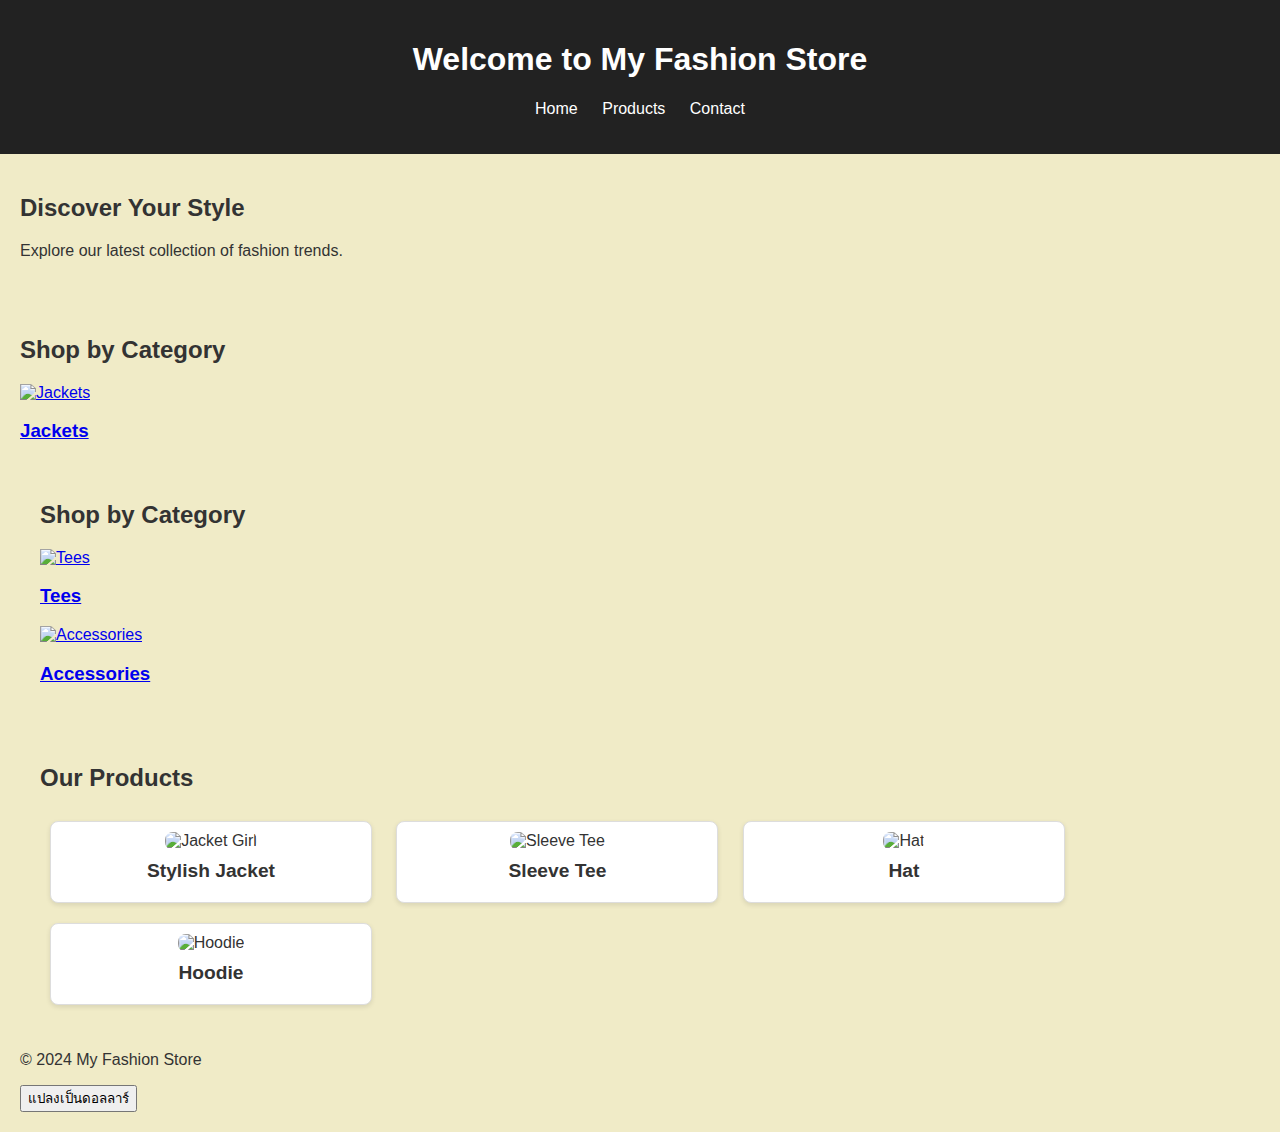
==== index.htm @ 0f47bf98 "Update index.htm" ====
<!DOCTYPE html>
<html lang="en">
<head>
    <meta charset="UTF-8">
    <meta name="viewport" content="width=device-width, initial-scale=1.0">
    <title>My Fashion Website</title>
    <link rel="stylesheet" href="styles.css">
</head>
<body>
    <header>
        <h1>Welcome to My Fashion Store</h1>
    <nav>
    <ul>
        <li><a href="#home">Home</a></li>
        <li><a href="categories.html" class="active">Products</a></li>
        <li><a href="#contact">Contact</a></li>
    </ul>
</nav>
    </header>
    <section id="home">
        <h2>Discover Your Style</h2>
        <p>Explore our latest collection of fashion trends.</p>
    </section>
    
    <section id="categories">   
     <h2>Shop by Category</h2>
     <a href="Jackets.html">     
    <div class="category-card">
            <img src="https://i.pinimg.com/736x/ca/48/a2/ca48a267fa7629efdbf284ed9e34df5d.jpg" alt="Jackets" width="200" height="250">
            <h3>Jackets</h3>
        </a>
    </div>
    
    <section id="categories">   
     <h2>Shop by Category</h2>   
            <a href="Tees.html">
            <div class="category-card">    
            <img src="https://i.pinimg.com/736x/18/9a/c1/189ac1304e4526fc57dd59c776c50927.jpg" alt="Tees" width="200" height="250">
            <h3>Tees</h3>
        </a>
    </div>
        
    <div class="category-card">
        <a href="accessories.html">
            <img src="https://i.pinimg.com/736x/97/70/14/9770143f5180a0803456acb93c4d238c.jpg" alt="Accessories" width="200" height="250">
            <h3>Accessories</h3>
        </a>
    </div>
</section>
   <section id="products">
    <h2>Our Products</h2>
    <div class="product-card">
        <img src="https://i.pinimg.com/736x/ca/48/a2/ca48a267fa7629efdbf284ed9e34df5d.jpg" alt="Jacket Girl" width="300" height="300">
        <h3>Stylish Jacket</h3>
    </div>
    <div class="product-card">
        <img src="https://i.pinimg.com/736x/d9/91/99/d991993943c3fca5ab2b1d0ed91bb8d7.jpg" alt="Sleeve Tee" width="300" height="300">
        <h3>Sleeve Tee</h3>
    </div>
    <div class="product-card">
        <img src="https://i.pinimg.com/736x/97/70/14/9770143f5180a0803456acb93c4d238c.jpg" alt="Hat" width="300" height="300">
        <h3>Hat</h3>
     </div>
    <div class="product-card">
        <img src="https://i.pinimg.com/736x/ef/0d/01/ef0d017801f02c7e0f54de75e4e46f66.jpg" alt="Hoodie" width="300"height="300">
        <h3>Hoodie</h3>
    </div>
</section>

    <footer>
        <p>© 2024 My Fashion Store</p>
    </footer>
    <script src="script.js"></script>
    <button onclick="convertAllPrices()">แปลงเป็นดอลลาร์</button>
</body>
</html>
---- styles.css ----
body {
    font-family: Arial, sans-serif;
    margin: 0;
    padding: 0;
    background-color: #f0ebc7;
    color: #333;
}

header {
    background-color: #222;
    color: white;
    padding: 20px;
    text-align: center;
}

nav ul {
    list-style: none;
    padding: 0;
}

nav ul li {
    display: inline;
    margin: 0 10px;
}

nav ul li a {
    color: white;
    text-decoration: none;
}

section {
    padding: 20px;
}

.product-card {
    border: 1px solid #ddd;
    border-radius: 8px;
    margin: 10px;
    padding: 10px;
    background-color: white;
    text-align: center;
    display: inline-block;
    width: 200px;
}

.product-card img {
    width: 100%;
    border-radius: 8px;
}
.product-card {
    display: inline-block;
    margin: 10px;
    padding: 10px;
    border: 1px solid #ddd;
    border-radius: 8px;
    text-align: center;
    width: 300px;
    box-shadow: 0 2px 5px rgba(0, 0, 0, 0.1);
    transition: transform 0.3s ease;
}

.product-card img {
    width: 100%;
    border-radius: 8px;
}

.product-card h3 {
    margin: 10px 0;
    font-size: 1.2em;
}

.product-card p {
    color: #888;
    font-size: 1em;
}

.product-card:hover {
    transform: scale(1.05);
}
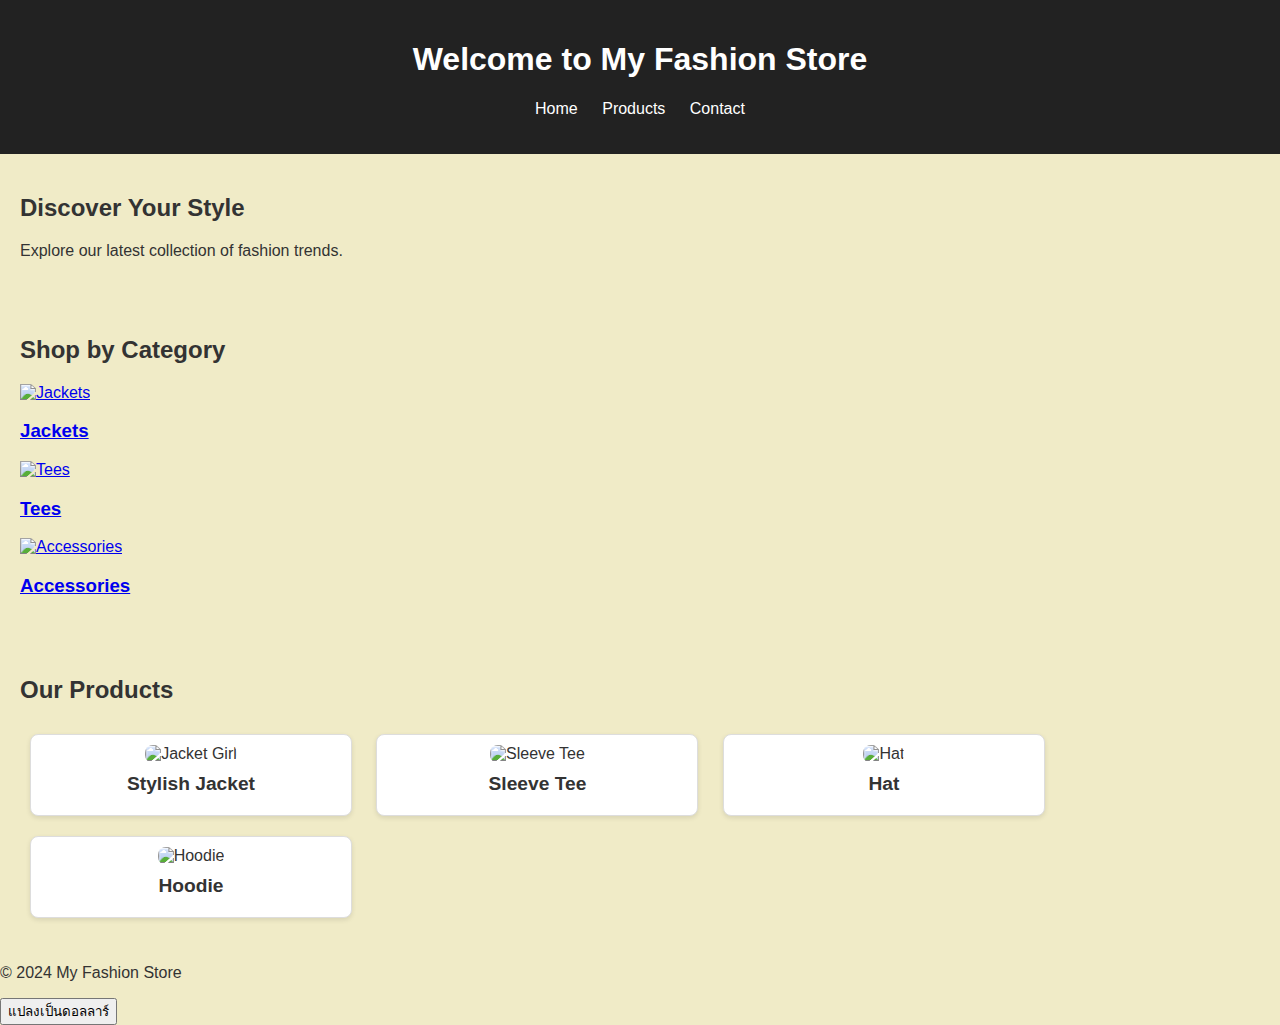
==== commit 197b8e8b: "Update index.htm" ====
--- a/index.htm
+++ b/index.htm
@@ -30,9 +30,8 @@
             <h3>Jackets</h3>
         </a>
     </div>
-    
-    <section id="categories">   
-     <h2>Shop by Category</h2>   
+        
+      <div class="category-card">   
             <a href="Tees.html">
             <div class="category-card">    
             <img src="https://i.pinimg.com/736x/18/9a/c1/189ac1304e4526fc57dd59c776c50927.jpg" alt="Tees" width="200" height="250">
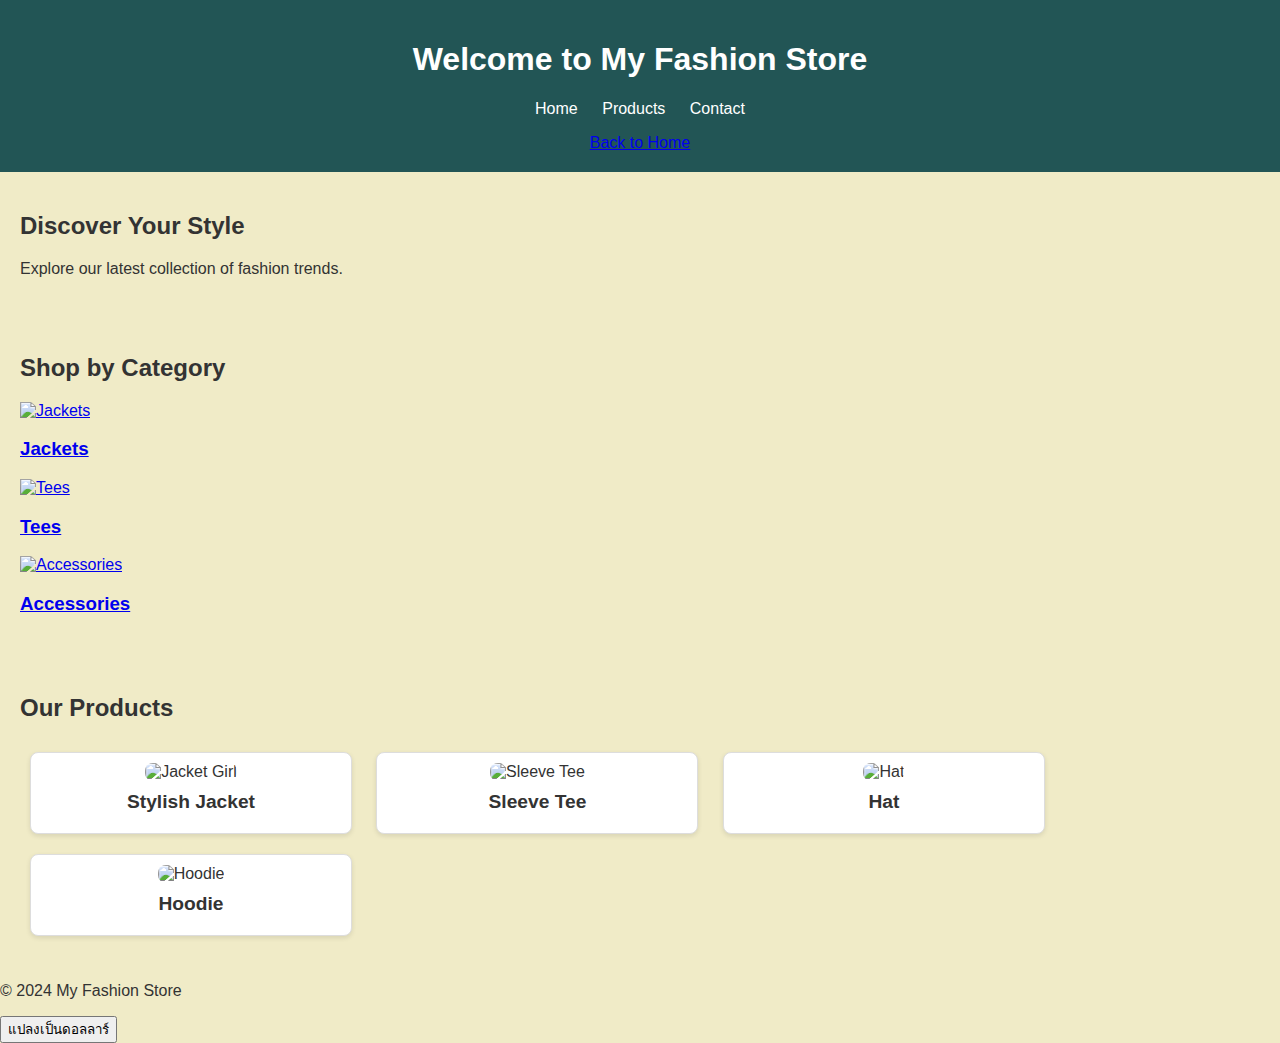
==== commit 359bea76: "Update index.htm" ====
--- a/index.htm
+++ b/index.htm
@@ -11,11 +11,12 @@
         <h1>Welcome to My Fashion Store</h1>
     <nav>
     <ul>
-        <li><a href="#home">Home</a></li>
+        <li><a href="home">Home</a></li>
         <li><a href="categories.html" class="active">Products</a></li>
         <li><a href="#contact">Contact</a></li>
     </ul>
 </nav>
+        <a href="index.html" class="back-to-home">Back to Home</a>
     </header>
     <section id="home">
         <h2>Discover Your Style</h2>
--- a/styles.css
+++ b/styles.css
@@ -7,7 +7,7 @@
 }
 
 header {
-    background-color: #222;
+    background-color: #255;
     color: white;
     padding: 20px;
     text-align: center;
@@ -71,6 +71,7 @@
 
 .product-card p {
     color: #888;
+    color: #555;
     font-size: 1em;
 }
 
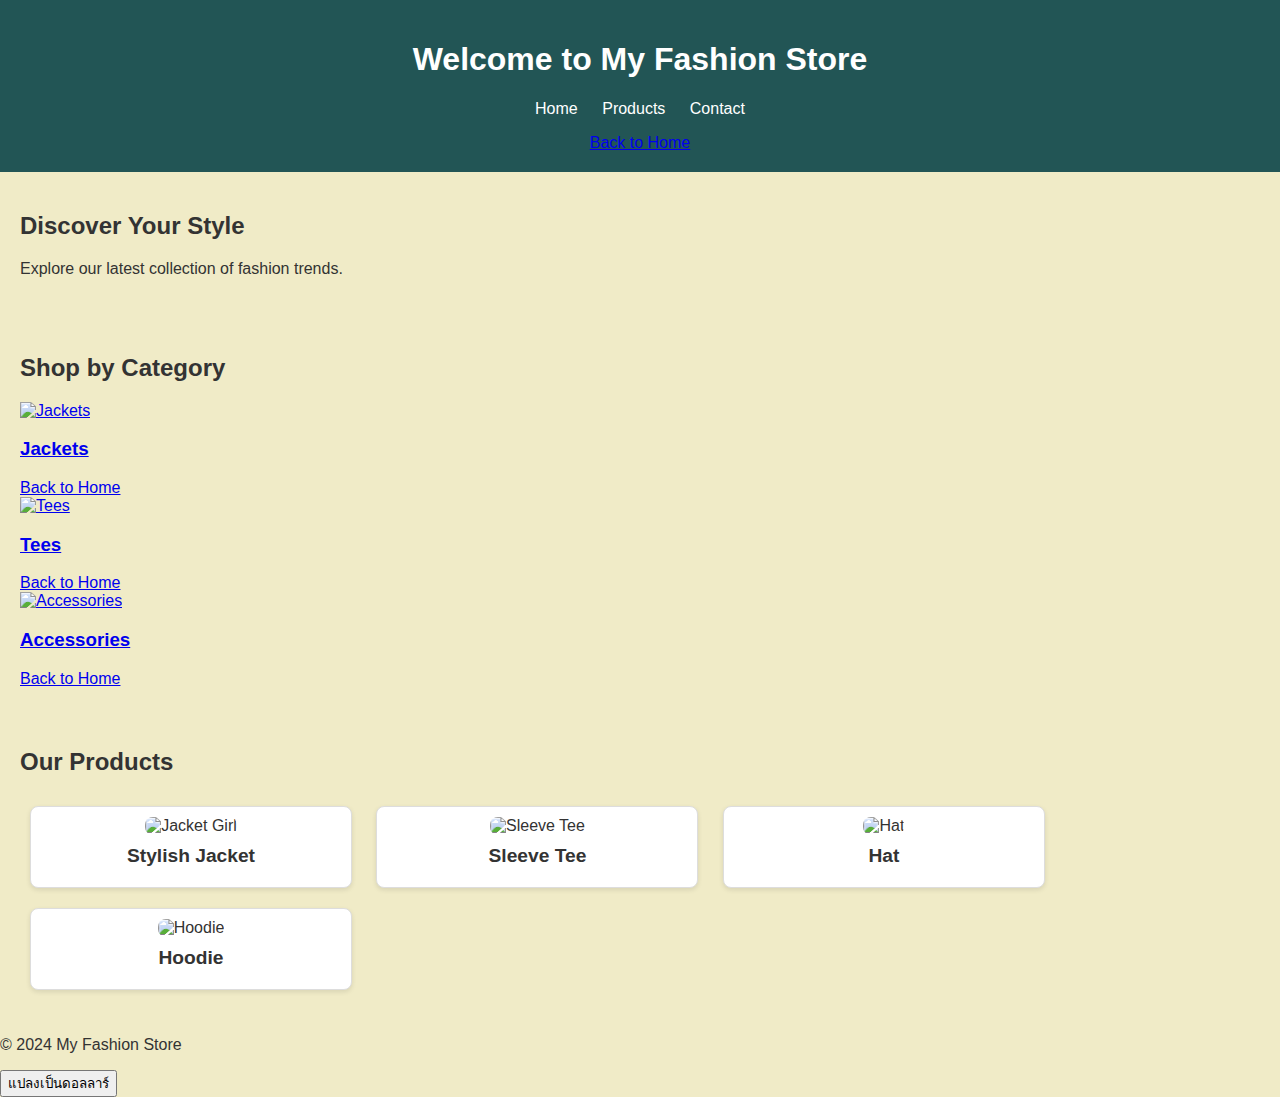
==== commit 06ff7cfd: "Update index.htm" ====
--- a/index.htm
+++ b/index.htm
@@ -31,6 +31,7 @@
             <h3>Jackets</h3>
         </a>
     </div>
+        <a href="index.html" class="back-to-home">Back to Home</a>
         
       <div class="category-card">   
             <a href="Tees.html">
@@ -39,6 +40,7 @@
             <h3>Tees</h3>
         </a>
     </div>
+        <a href="index.html" class="back-to-home">Back to Home</a>
         
     <div class="category-card">
         <a href="accessories.html">
@@ -46,6 +48,7 @@
             <h3>Accessories</h3>
         </a>
     </div>
+       <a href="index.html" class="back-to-home">Back to Home</a> 
 </section>
    <section id="products">
     <h2>Our Products</h2>
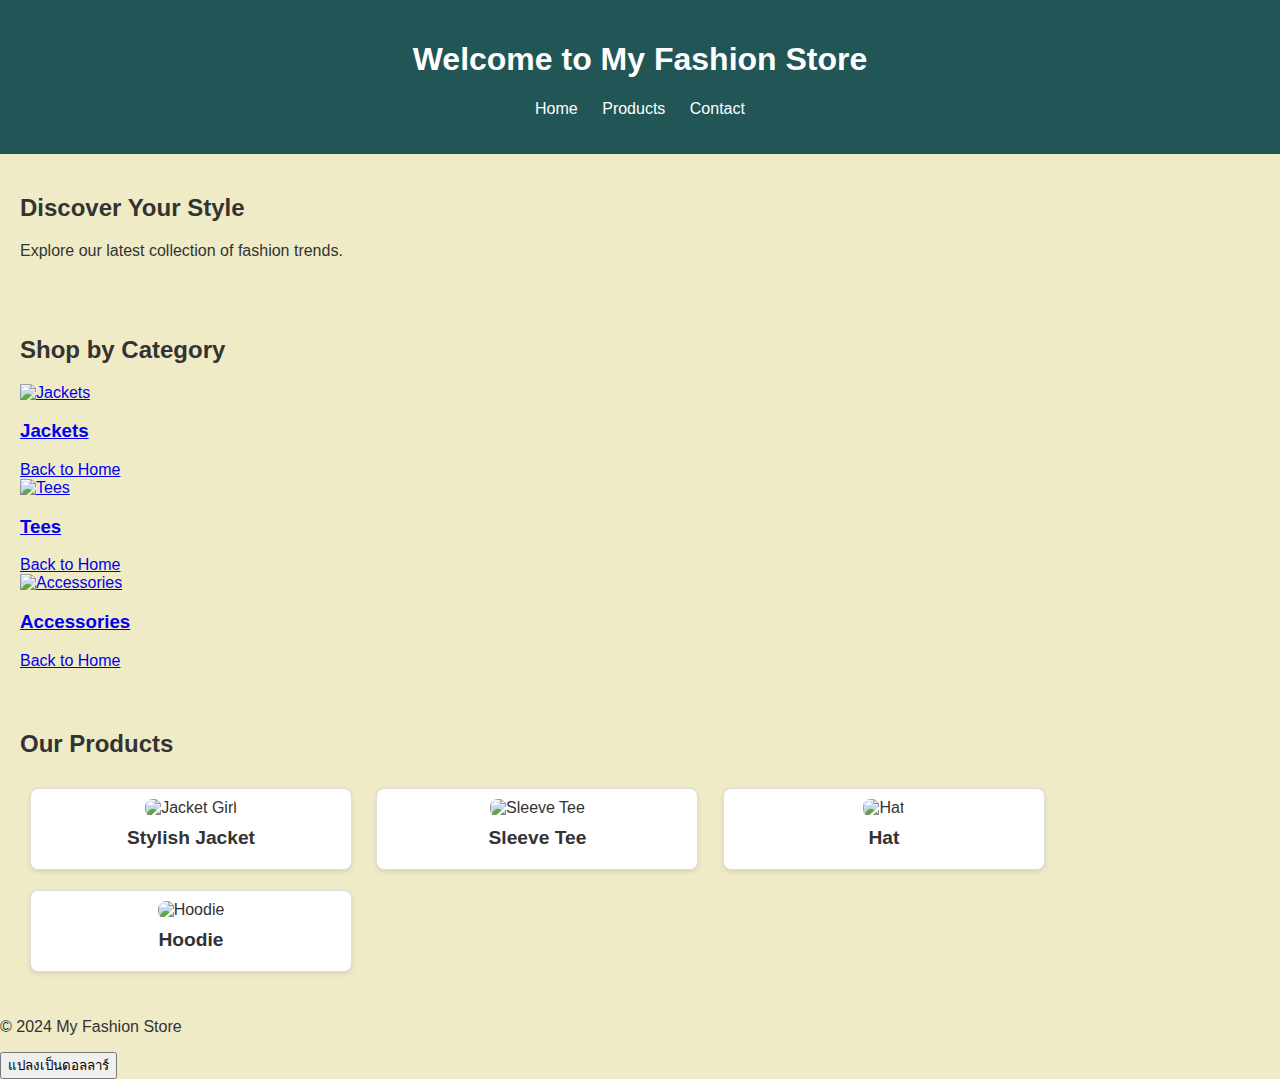
==== commit 0152e06d: "Update index.htm" ====
--- a/index.htm
+++ b/index.htm
@@ -11,12 +11,11 @@
         <h1>Welcome to My Fashion Store</h1>
     <nav>
     <ul>
-        <li><a href="home">Home</a></li>
+        <li><a href="index.html" class="Home">Home</a></li>
         <li><a href="categories.html" class="active">Products</a></li>
         <li><a href="#contact">Contact</a></li>
     </ul>
 </nav>
-        <a href="index.html" class="back-to-home">Back to Home</a>
     </header>
     <section id="home">
         <h2>Discover Your Style</h2>
--- a/styles.css
+++ b/styles.css
@@ -79,3 +79,5 @@
     transform: scale(1.05);
 }
 
+
+
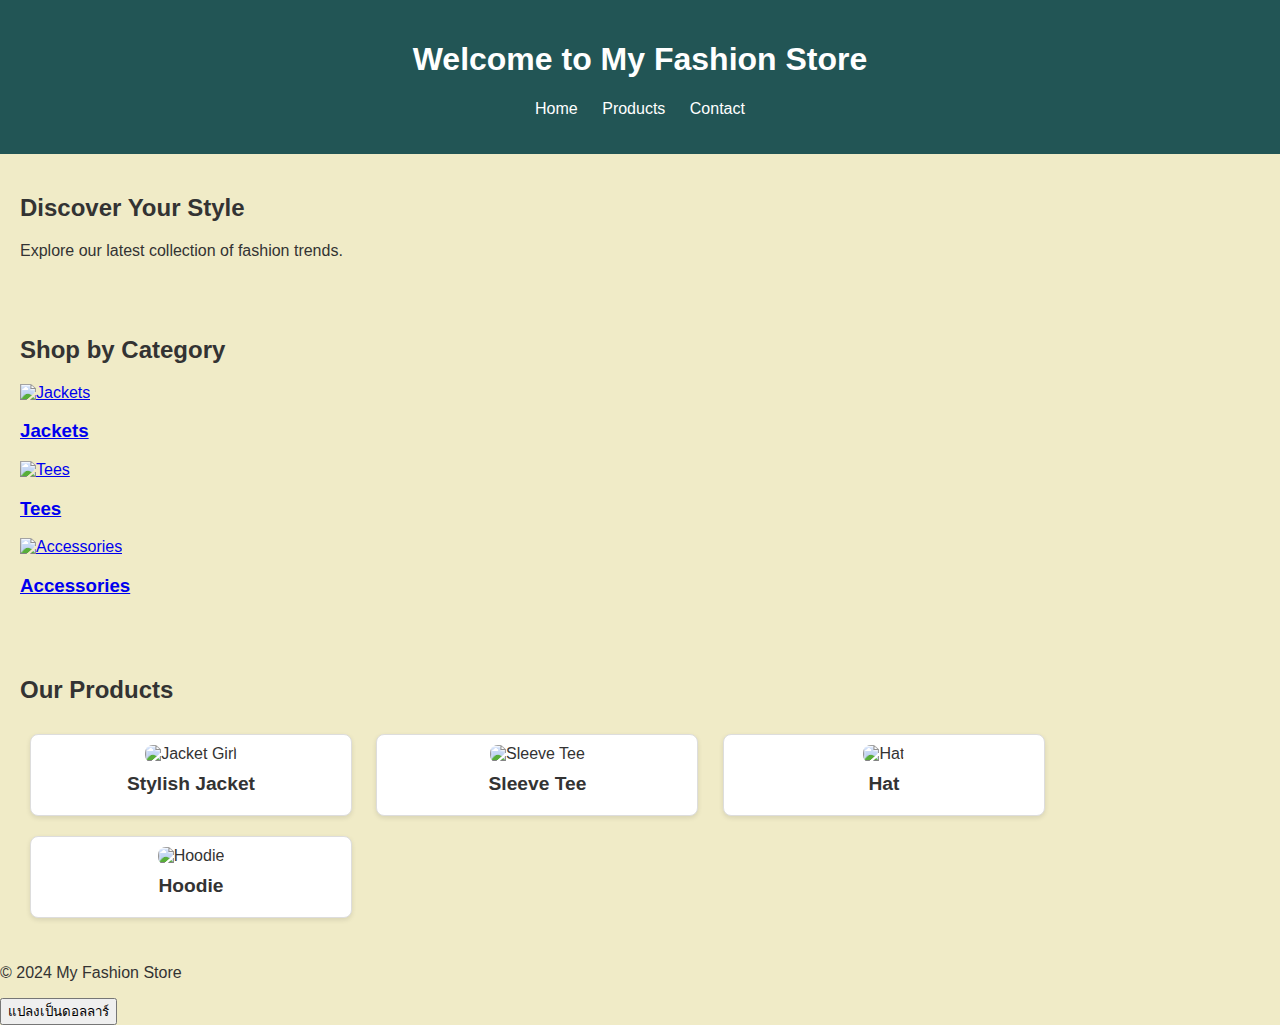
==== commit d3c2423c: "Update index.htm" ====
--- a/index.htm
+++ b/index.htm
@@ -30,7 +30,6 @@
             <h3>Jackets</h3>
         </a>
     </div>
-        <a href="index.html" class="back-to-home">Back to Home</a>
         
       <div class="category-card">   
             <a href="Tees.html">
@@ -39,15 +38,13 @@
             <h3>Tees</h3>
         </a>
     </div>
-        <a href="index.html" class="back-to-home">Back to Home</a>
         
     <div class="category-card">
         <a href="accessories.html">
             <img src="https://i.pinimg.com/736x/97/70/14/9770143f5180a0803456acb93c4d238c.jpg" alt="Accessories" width="200" height="250">
             <h3>Accessories</h3>
         </a>
-    </div>
-       <a href="index.html" class="back-to-home">Back to Home</a> 
+    </div> 
 </section>
    <section id="products">
     <h2>Our Products</h2>
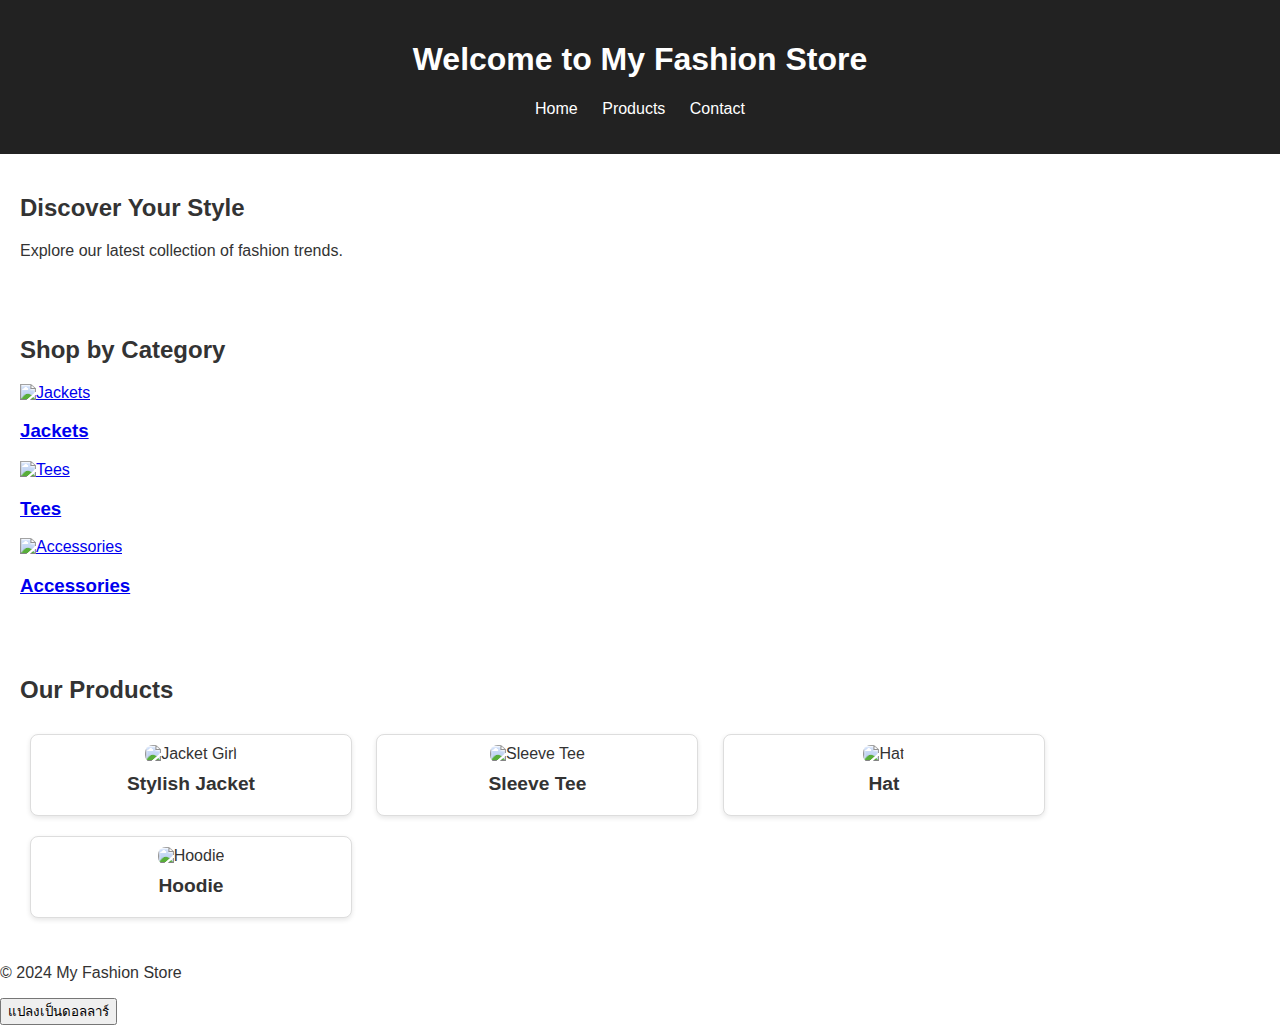
==== commit 42d79f74: "Update index.htm" ====
--- a/index.htm
+++ b/index.htm
@@ -49,15 +49,15 @@
    <section id="products">
     <h2>Our Products</h2>
     <div class="product-card">
-        <img src="https://i.pinimg.com/736x/ca/48/a2/ca48a267fa7629efdbf284ed9e34df5d.jpg" alt="Jacket Girl" width="300" height="300">
+        <img src="https://i.pinimg.com/736x/ca/48/a2/ca48a267fa7629efdbf284ed9e34df5d.jpg" alt="Jacket Girl" width="300" height="300"height="320">
         <h3>Stylish Jacket</h3>
     </div>
     <div class="product-card">
-        <img src="https://i.pinimg.com/736x/d9/91/99/d991993943c3fca5ab2b1d0ed91bb8d7.jpg" alt="Sleeve Tee" width="300" height="300">
+        <img src="https://i.pinimg.com/736x/d9/91/99/d991993943c3fca5ab2b1d0ed91bb8d7.jpg" alt="Sleeve Tee" width="300" height="300"height="320">
         <h3>Sleeve Tee</h3>
     </div>
     <div class="product-card">
-        <img src="https://i.pinimg.com/736x/97/70/14/9770143f5180a0803456acb93c4d238c.jpg" alt="Hat" width="300" height="300">
+        <img src="https://i.pinimg.com/736x/97/70/14/9770143f5180a0803456acb93c4d238c.jpg" alt="Hat" width="300" height="300"height="320">
         <h3>Hat</h3>
      </div>
     <div class="product-card">
--- a/styles.css
+++ b/styles.css
@@ -2,12 +2,12 @@
     font-family: Arial, sans-serif;
     margin: 0;
     padding: 0;
-    background-color: #f0ebc7;
+    background-color: #ffffff;
     color: #333;
 }
 
 header {
-    background-color: #255;
+    background-color: #222;
     color: white;
     padding: 20px;
     text-align: center;
